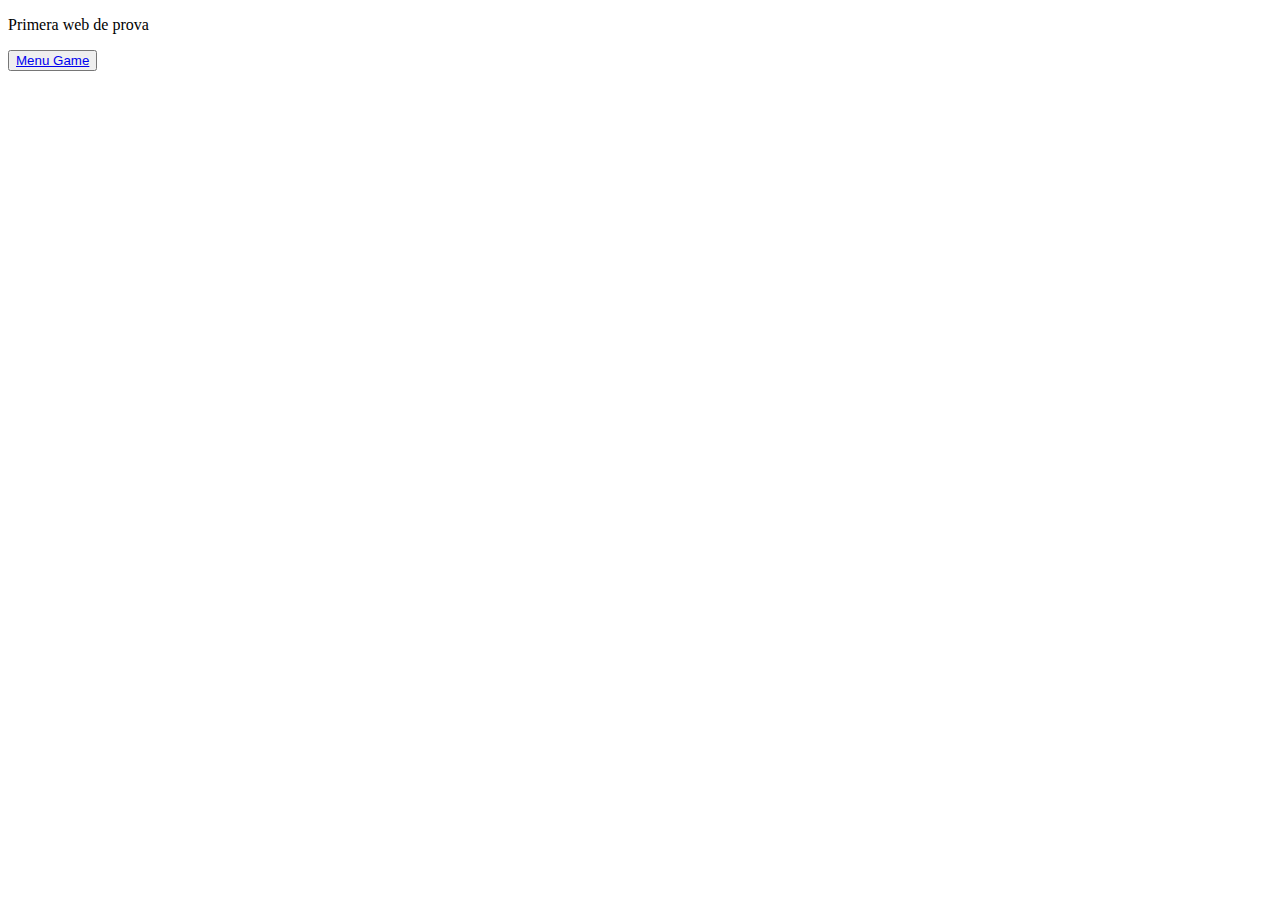
==== index.html @ 6dcd2c23 "v" ====
<!DOCTYPE html> 
<html>
	<head>
		<title>Pràctica individual 1</title>
	</head>
	<body>
		<p>Primera web de prova</p>
		<button><a href="/Practica1/pi_2/index.html/">Menu Game</a></button>

	</body>
</html>
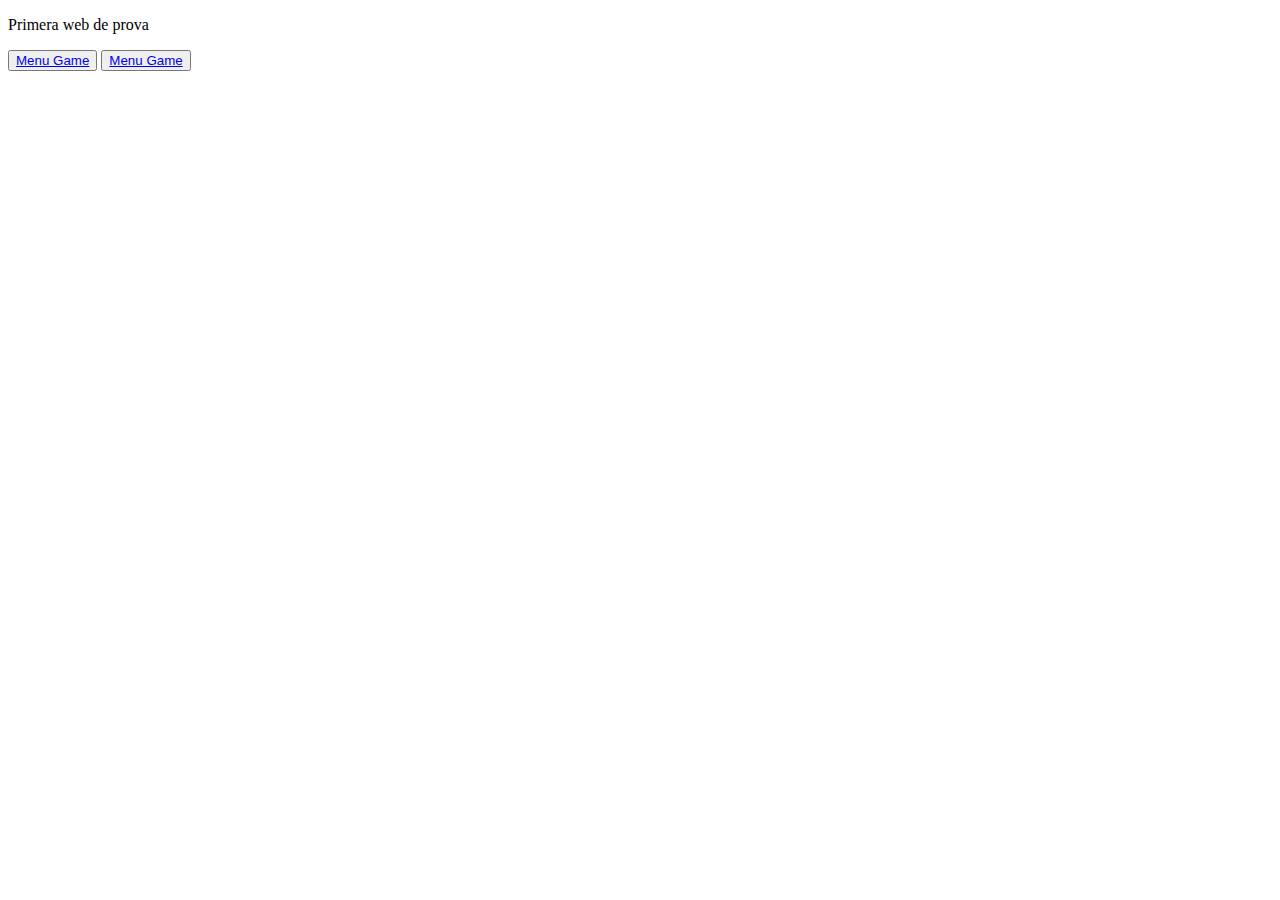
==== commit f8c483e0: "dsfsd" ====
--- a/index.html
+++ b/index.html
@@ -1,11 +1,14 @@
 <!DOCTYPE html> 
 <html>
-	<head>
-		<title>Pràctica individual 1</title>
-	</head>
+<head>
+	<title>Pràctica individual 1</title>
+	<link rel="stylesheet" href="/Practica1/pi_2/styles/main.css">
+</head>
 	<body>
 		<p>Primera web de prova</p>
-		<button><a href="/Practica1/pi_2/index.html/">Menu Game</a></button>
+		<button class="menu-object"><a href="/Practica1/pi_2/index.html">Menu Game</a></button>
+		
+		<button class="menu-object"><a href="/Practica1/pi_3/04_OpcionsDeJoc/04_OpcionsDeJoc/index.html">Menu Game</a></button>
 
 	</body>
 </html>
